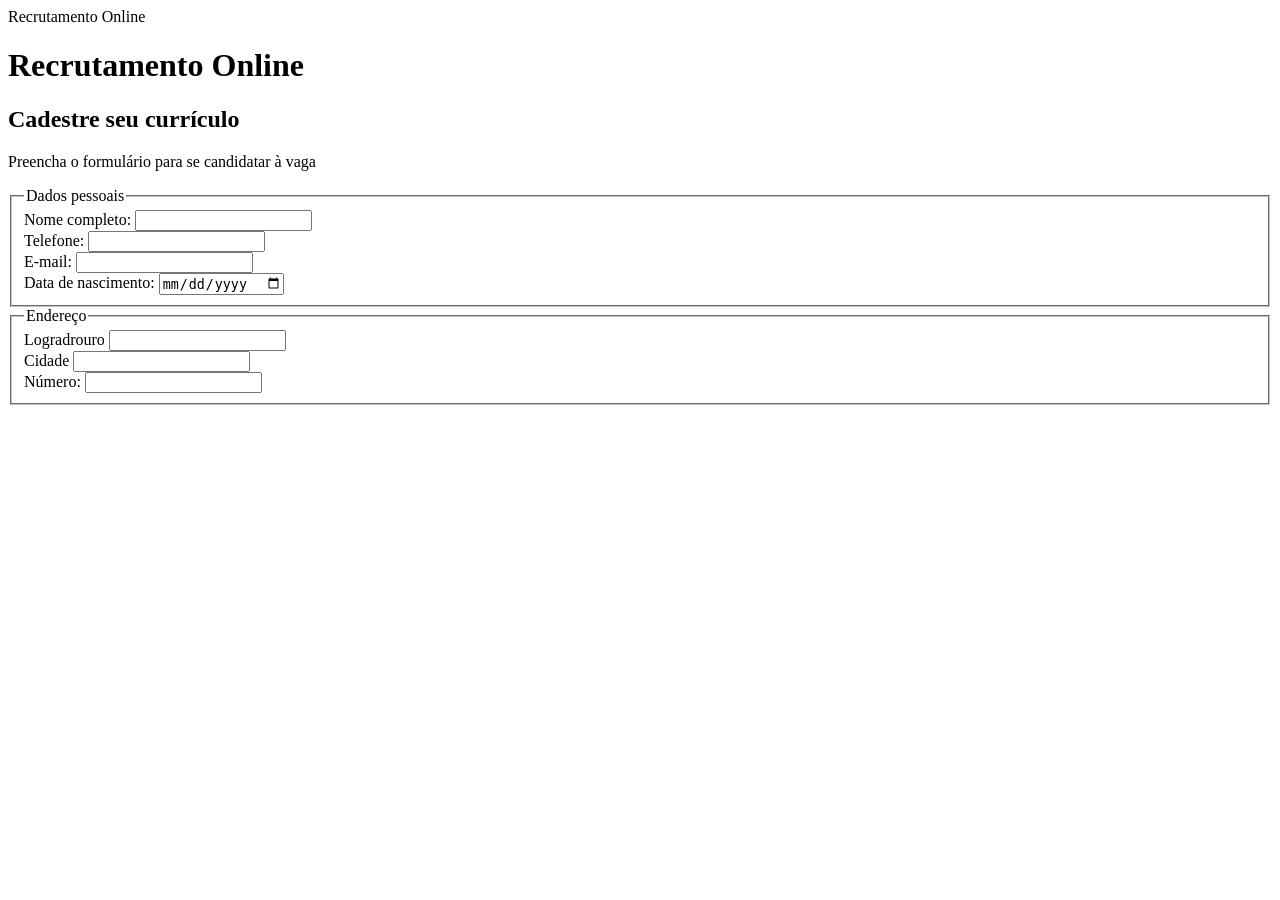
==== aula_3/index.html @ 1c80e007 "Create index.html" ====
<!DOCTYPE html>
<html lang="pt-br">
    <head>
        <tittle>Recrutamento Online</tittle>
        <meta charset="UTF-8">
    </head>
    <body>
        <header>
            <h1>Recrutamento Online</h1>
        </header>
        <main>
            <section>
                <h2>Cadestre seu currículo</h2>
                <form action="#" method="get">
                    <p>Preencha o formulário para se candidatar à vaga</p>
                    <fieldset>
                        <legend>Dados pessoais</legend>
                        <div>
                            <lable for="nome_id">Nome completo:</lable>
                            <input id="nome_id" name="nome" type="text">
                        </div>

                        <div>
                            <lable for="telefone_id">Telefone:</lable>
                            <input id="telefone_id" nome="telefone" type="tel">
                        </div>

                        <div>
                            <lable for="email_id">E-mail:</lable>
                            <input id="email_id" name="email" type="email">
                        </div>

                        <div>
                            <lable for="data_nasc_id">Data de nascimento:</lable>
                            <input id="data_nasc_id" name="data_nasc" type="date">
                        </div>
                    </fieldset>

                    <fieldset>
                        <legend>Endereço</legend>
                        <div>
                            <lable for="logradouro_id">Logradrouro</lable>
                            <input id="logradouro_id" name="logradouro" type="text">
                        </div>

                        <div>
                            <lable for="cidade_id">Cidade</lable>
                            <input id="cidade_id" name="cidade" type="text">
                        </div>

                        <div>
                            <lable for="numero_id">Número:</lable>
                            <input id="numero_id" name="numero" type="number">
                        </div>
                    </fieldset>
                </form>
            </section>
        </main>
        <footer>

        </footer>
    </body>
</html>
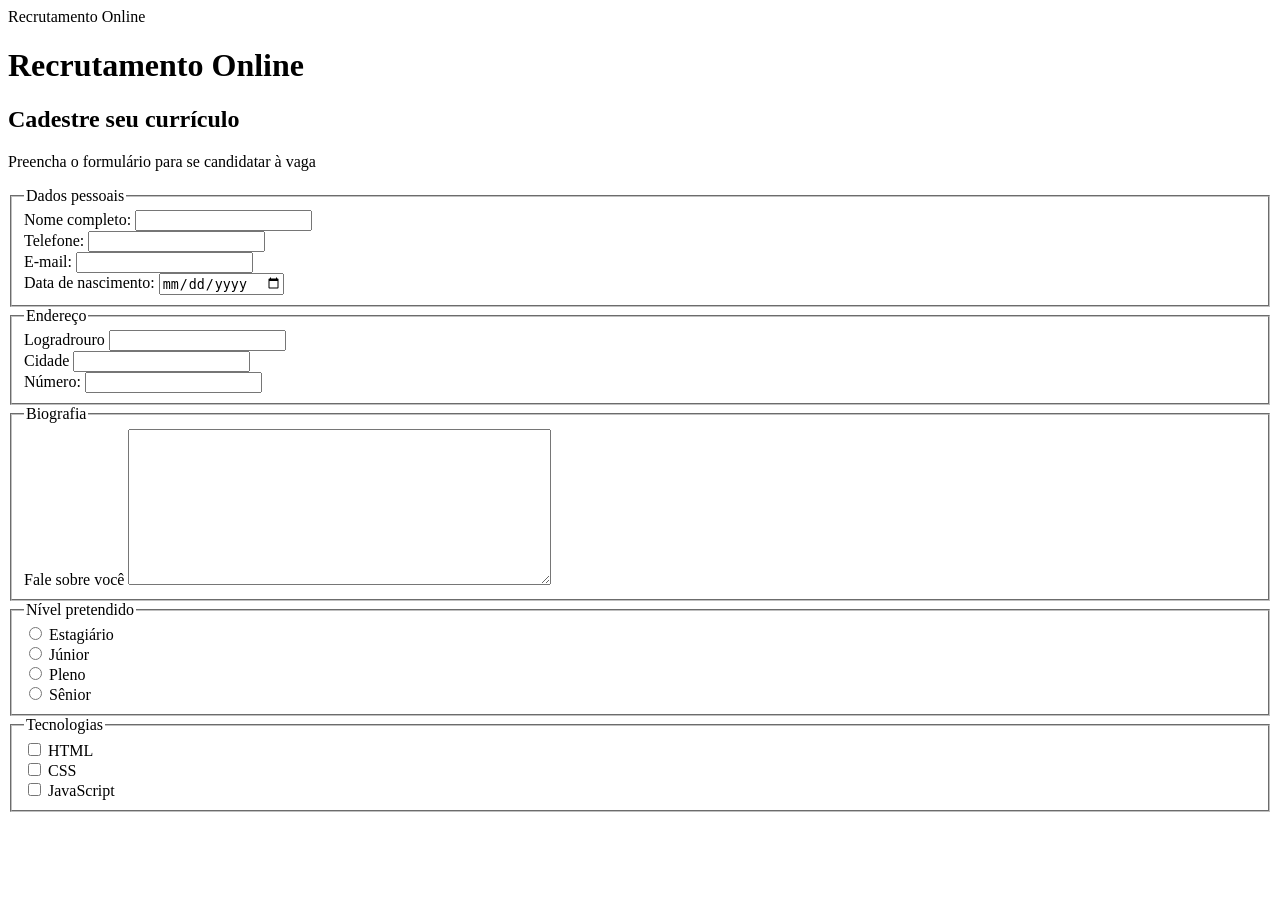
==== commit 7ec202a3: "Update index.html" ====
--- a/aula_3/index.html
+++ b/aula_3/index.html
@@ -17,22 +17,30 @@
                         <legend>Dados pessoais</legend>
                         <div>
                             <lable for="nome_id">Nome completo:</lable>
-                            <input id="nome_id" name="nome" type="text">
+                            <input id="nome_id" 
+                                   name="nome" 
+                                   type="text">
                         </div>
 
                         <div>
                             <lable for="telefone_id">Telefone:</lable>
-                            <input id="telefone_id" nome="telefone" type="tel">
+                            <input id="telefone_id" 
+                                   nome="telefone" 
+                                   type="tel">
                         </div>
 
                         <div>
                             <lable for="email_id">E-mail:</lable>
-                            <input id="email_id" name="email" type="email">
+                            <input id="email_id"
+                                   name="email" 
+                                   type="email">
                         </div>
 
                         <div>
                             <lable for="data_nasc_id">Data de nascimento:</lable>
-                            <input id="data_nasc_id" name="data_nasc" type="date">
+                            <input id="data_nasc_id" 
+                                   name="data_nasc" 
+                                   type="date">
                         </div>
                     </fieldset>
 
@@ -40,7 +48,9 @@
                         <legend>Endereço</legend>
                         <div>
                             <lable for="logradouro_id">Logradrouro</lable>
-                            <input id="logradouro_id" name="logradouro" type="text">
+                            <input id="logradouro_id" 
+                                   name="logradouro" 
+                                   type="text">
                         </div>
 
                         <div>
@@ -50,7 +60,82 @@
 
                         <div>
                             <lable for="numero_id">Número:</lable>
-                            <input id="numero_id" name="numero" type="number">
+                            <input id="numero_id" 
+                                   name="numero" 
+                                   type="number">
+                        </div>
+                    </fieldset>
+
+                    <fieldset>
+                        <legend>Biografia</legend>
+                        <div>
+                            <lable for="resumo_id">Fale sobre você</lable>
+                            <textarea id="resumo_id" 
+                                      name="resumo" 
+                                      rows="10" 
+                                      cols="50"></textarea>
+                        </div>
+                    </fieldset>
+
+                    <fieldset>
+                        <legend>Nível pretendido</legend>
+                        <div>
+                            <input id="estagiário_id"
+                                   name="nivel" 
+                                   type="radio"
+                                   value="estagiário">
+                            <lable for="estagiário_id">Estagiário</lable>
+                        </div>
+
+                        <div>
+                            <input id="junior_id"
+                                   name="nivel"
+                                   type="radio"
+                                   value="junior">
+                            <lable for="junior_id">Júnior</lable>
+                        </div>
+
+                        <div>
+                            <input id="pleno_id"
+                                   name="nivel"
+                                   type="radio"
+                                   value="pleno">
+                            <lable for="pleno_id">Pleno</lable>
+                        </div>
+
+                        <div>
+                            <input id="senior_id"
+                                   name="nivel"
+                                   type="radio"
+                                   value="senior">
+                            <lable for="senior_id">Sênior</lable>
+                        </div>
+                    </fieldset>
+
+                    <fieldset>
+                        <legend>Tecnologias</legend>
+                        <div>
+                            <input id="tec_html_id"
+                                   name="tecnologia"
+                                   type="checkbox"
+                                   value="html">
+                            <lable for="tec_html_id">HTML</lable>
+                        </div>
+
+                        <div>
+                            <input id="tec_css_id"
+                                   name="tecnologias"
+                                   type="checkbox"
+                                   value="css">
+                            <lable for="tec_css_id">CSS</lable>
+                        </div>
+
+                        <div>
+                            <input id="tec_js_id"
+                                   name="tecnologias"
+                                   type="checkbox"
+                                   value="js">
+                            <lable for="tec_js_id">JavaScript</lable>
                         </div>
                     </fieldset>
                 </form>
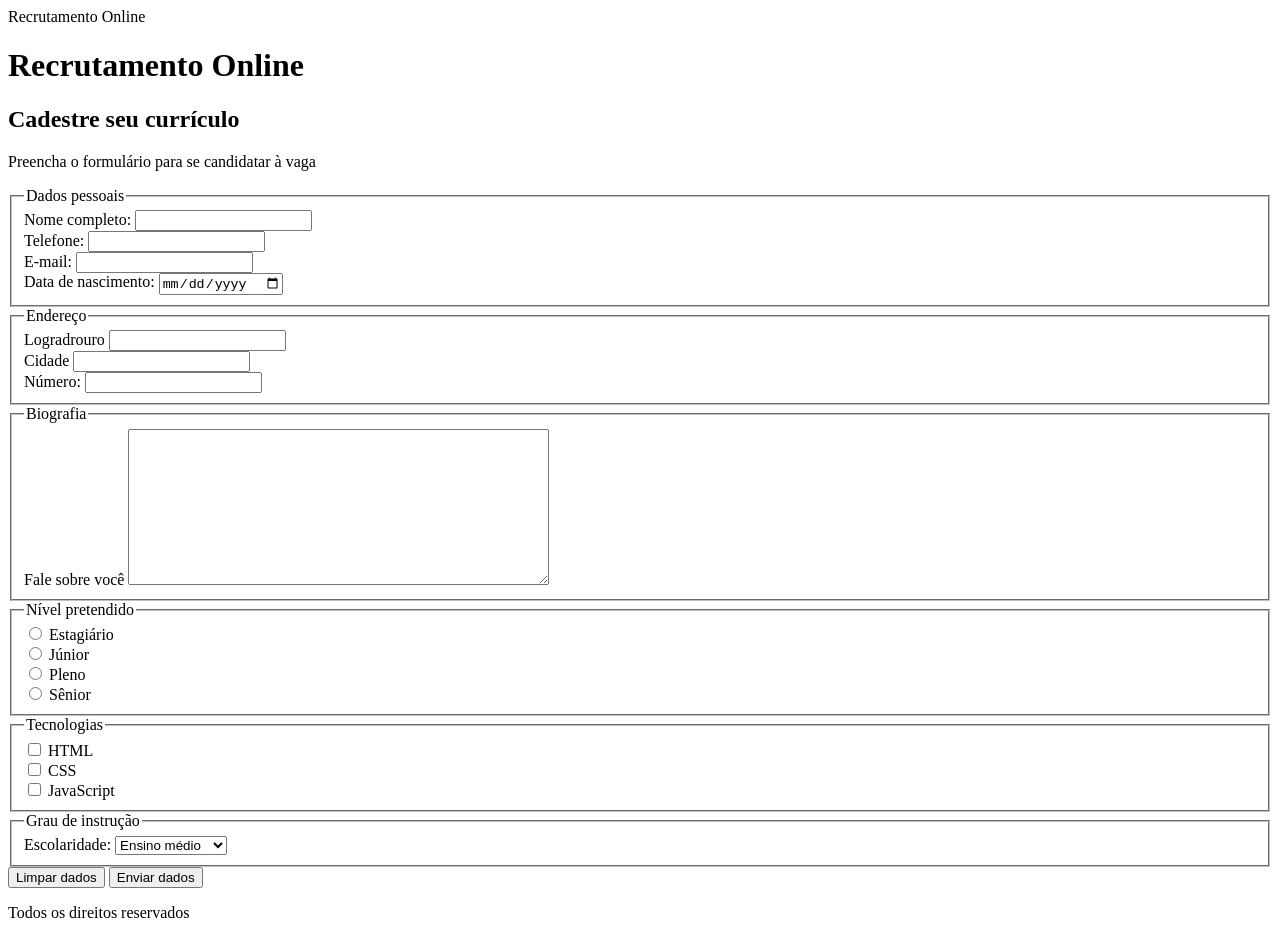
==== commit 5975eeed: "Update index.html" ====
--- a/aula_3/index.html
+++ b/aula_3/index.html
@@ -138,11 +138,28 @@
                             <lable for="tec_js_id">JavaScript</lable>
                         </div>
                     </fieldset>
+
+                    <fieldset>
+                        <legend>Grau de instrução</legend>
+                        <div>
+                            <lable for="escolaridade_id">Escolaridade:</lable>
+                            <select id="escolaridade_id" name="escolaridade">
+                                <option value="medio">Ensino médio</option>
+                                <option value="graduação">Graduação</option>
+                                <option value="pos">Pós graduação</option>  
+                            </select>
+                        </div>
+                    </fieldset>
+                    
+                    <div>
+                        <button type="reset">Limpar dados</button>
+                        <button type="submit">Enviar dados</button>
+                    </div>
                 </form>
             </section>
         </main>
         <footer>
-
+            <p>Todos os direitos reservados</p>
         </footer>
     </body>
 </html>
